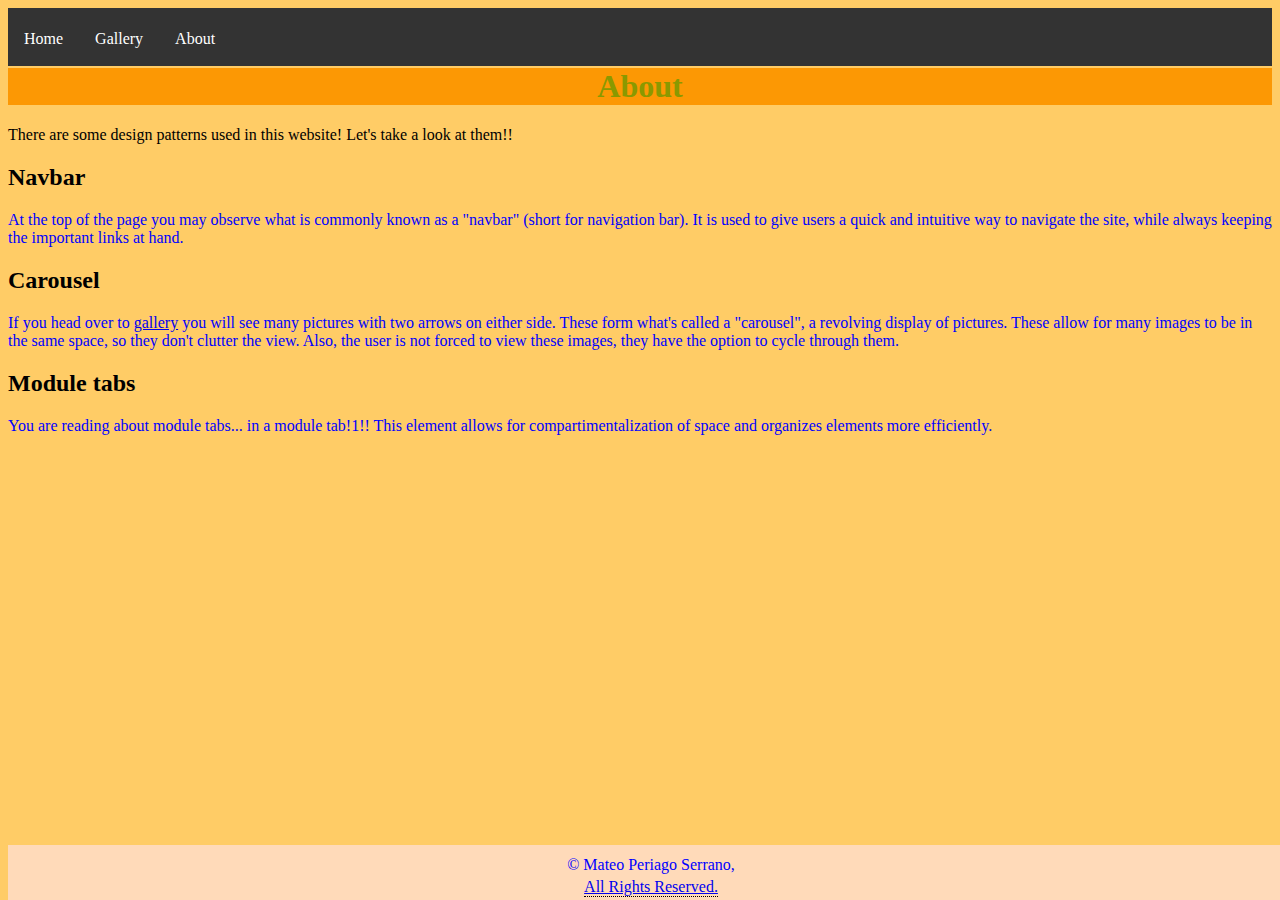
==== web/about.html @ 74d13ee9 "added most files" ====
<!DOCTYPE html>

<html>
<head>
    <meta charset="utf-8">
  <title>BunBun - About</title>
  <link href="style.css" rel="stylesheet" type="text/css">
  <script src="https://code.jquery.com/jquery-3.6.0.min.js" integrity="sha256-/xUj+3OJU5yExlq6GSYGSHk7tPXikynS7ogEvDej/m4=" crossorigin="anonymous"></script>
</head>
<body>

    <header class="navbar">
        <ul>
            <li><a href="index.html">Home</a></li>
            <li><a href="gallery.html">Gallery</a></li>
            <li><a href="about.html">About</a></li>
          </ul> 
    </header>

    <h1>About</h1>

    There are some design patterns used in this website!
    Let's take a look at them!!

    <h2>Navbar</h2>
    <p>
        At the top of the page you may observe what is commonly known as a "navbar" (short for navigation bar).
        It is used to give users a quick and intuitive way to navigate the site, while always keeping the important links at hand.
    </p>

    <h2>Carousel</h2>
    <p>
        If you head over to <a href="gallery.html">gallery</a> you will see many pictures with two arrows on either side.
        These form what's called a "carousel", a revolving display of pictures.
        These allow for many images to be in the same space, so they don't clutter the view.
        Also, the user is not forced to view these images, they have the option to cycle through them.
    </p>

    <h2>Module tabs</h2>
    <p>
        You are reading about module tabs... in a module tab!1!! This element allows for compartimentalization of space and 
        organizes elements more efficiently.
    </p>

    <footer>
        <p>© Mateo Periago Serrano,
            <div class="tooltip">
                <a href="https://github.com/MateoPeri/hci-website" target="blank">All Rights Reserved.</a>
                <span class="tooltiptext">just kidding code is open source<br>😎👌🥵</span>
            </div><br>
    </footer>

</body>
</html>
---- web/style.css ----
body {
    background-color: #FFCC66;
    background-repeat: repeat-x;
    background-attachment: fixed;
}

h1 {
  margin-top: 2px;
  color: #8a9900;
  background-color: #FC9804;
  text-align: center;
  top: 5%;
}

h1 span {
    color: #ff0505;
}

p, td {
    color: blue;
    font-family: "Comic Sans MS", "Comic Sans", cursive;
}

        
.slider {
    width: 700px;
    margin: 0 auto 20px;
    text-align: center;
  }
  
  .slider .photos {
    position: relative;
    height: 433px;

    display: flex;
    justify-content: center;
    align-items: center;
  }
  
footer {
  text-align: center;
  padding: 3px;
  background-color: peachpuff;
} 
 
footer p, a {
  margin-top: 8px;
  margin-bottom: 4px;
}

.slider .photos img {
    position: absolute;
    opacity: 0;
    transition: opacity 1s;

    height: 100%;
    width: auto;
  }
      
  .slider .photos img.visible {
    opacity: 1;
  }


.prev:before,
.next:before {
  color: #fff;
  font-size: 100px;
  position: absolute;
  top: 35%;
  cursor: pointer;
}

.prev:before {
  content: '<';
  left: 0;
}

.next:before {
  content: '>';
  right: 0;
}
    

 .tooltip {
    position: relative;
    display: inline-block;
    border-bottom: 1px dotted black;
  }
  
  .tooltip .tooltiptext {
    visibility: hidden;
    width: 120px;
    background-color: #555;
    color: #fff;
    text-align: center;
    padding: 5px 0;
    border-radius: 6px;
  
    position: absolute;
    z-index: 1;
    bottom: 125%;
    left: 50%;
    margin-left: -60px;
  
    opacity: 0;
    transition: opacity 0.3s;
  }
  
  .tooltip .tooltiptext::after {
    content: "";
    position: absolute;
    top: 100%;
    left: 50%;
    margin-left: -5px;
    border-width: 5px;
    border-style: solid;
    border-color: #555 transparent transparent transparent;
  }
  
  .tooltip:hover .tooltiptext {
    visibility: visible;
    opacity: 1;
  } 

/* Navbar */
ul {
  list-style-type: none;
  margin: 0;
  padding: 0;
  overflow: hidden;
  background-color: #333;
}

li {
  float: left;
}

li a {
  display: block;
  color: white;
  text-align: center;
  padding: 14px 16px;
  text-decoration: none;
}

li a:hover {
  background-color: #111;
}

footer {
  position: fixed;
  bottom: 0;
  width: 100%;
}
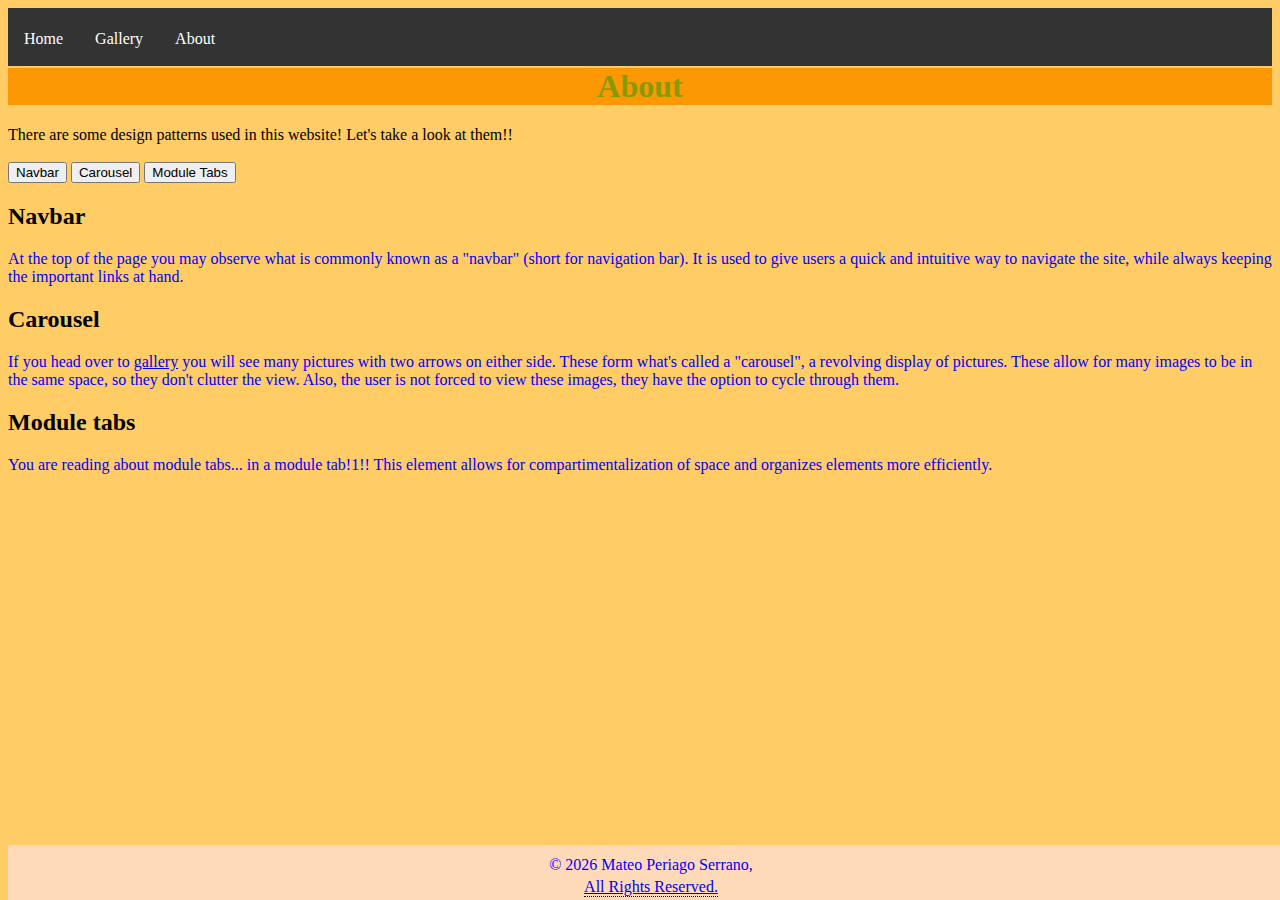
==== commit 611e8d2c: "added year" ====
--- a/web/about.html
+++ b/web/about.html
@@ -2,9 +2,10 @@
 
 <html>
 <head>
-    <meta charset="utf-8">
+  <meta charset="utf-8">
   <title>BunBun - About</title>
   <link href="style.css" rel="stylesheet" type="text/css">
+  <link rel="icon" type="image/x-icon" href="favicon.ico">
   <script src="https://code.jquery.com/jquery-3.6.0.min.js" integrity="sha256-/xUj+3OJU5yExlq6GSYGSHk7tPXikynS7ogEvDej/m4=" crossorigin="anonymous"></script>
 </head>
 <body>
@@ -22,33 +23,48 @@
     There are some design patterns used in this website!
     Let's take a look at them!!
 
-    <h2>Navbar</h2>
-    <p>
-        At the top of the page you may observe what is commonly known as a "navbar" (short for navigation bar).
-        It is used to give users a quick and intuitive way to navigate the site, while always keeping the important links at hand.
-    </p>
+    <br><br>
 
-    <h2>Carousel</h2>
-    <p>
-        If you head over to <a href="gallery.html">gallery</a> you will see many pictures with two arrows on either side.
-        These form what's called a "carousel", a revolving display of pictures.
-        These allow for many images to be in the same space, so they don't clutter the view.
-        Also, the user is not forced to view these images, they have the option to cycle through them.
-    </p>
-
-    <h2>Module tabs</h2>
-    <p>
-        You are reading about module tabs... in a module tab!1!! This element allows for compartimentalization of space and 
-        organizes elements more efficiently.
-    </p>
+    <div class="tab">
+        <button class="tablinks">Navbar</button>
+        <button class="tablinks">Carousel</button>
+        <button class="tablinks">Module Tabs</button>
+    </div>
+    
+    <div id="Navbar" class="tabcontent default">
+        <h2>Navbar</h2>
+        <p>
+            At the top of the page you may observe what is commonly known as a "navbar" (short for navigation bar).
+            It is used to give users a quick and intuitive way to navigate the site, while always keeping the important links at hand.
+        </p>
+    </div>
+    
+    <div id="Carousel" class="tabcontent">
+        <h2>Carousel</h2>
+        <p>
+            If you head over to <a href="gallery.html">gallery</a> you will see many pictures with two arrows on either side.
+            These form what's called a "carousel", a revolving display of pictures.
+            These allow for many images to be in the same space, so they don't clutter the view.
+            Also, the user is not forced to view these images, they have the option to cycle through them.
+        </p>
+    </div>
+    
+    <div id="Module Tabs" class="tabcontent">
+        <h2>Module tabs</h2>
+        <p>
+            You are reading about module tabs... in a module tab!1!! This element allows for compartimentalization of space and 
+            organizes elements more efficiently.
+        </p>
+    </div>
 
     <footer>
-        <p>© Mateo Periago Serrano,
+        <p>© <span id="year"></span> Mateo Periago Serrano,
             <div class="tooltip">
                 <a href="https://github.com/MateoPeri/hci-website" target="blank">All Rights Reserved.</a>
                 <span class="tooltiptext">just kidding code is open source<br>😎👌🥵</span>
             </div><br>
     </footer>
 
+    <script src="main.js"></script>
 </body>
 </html>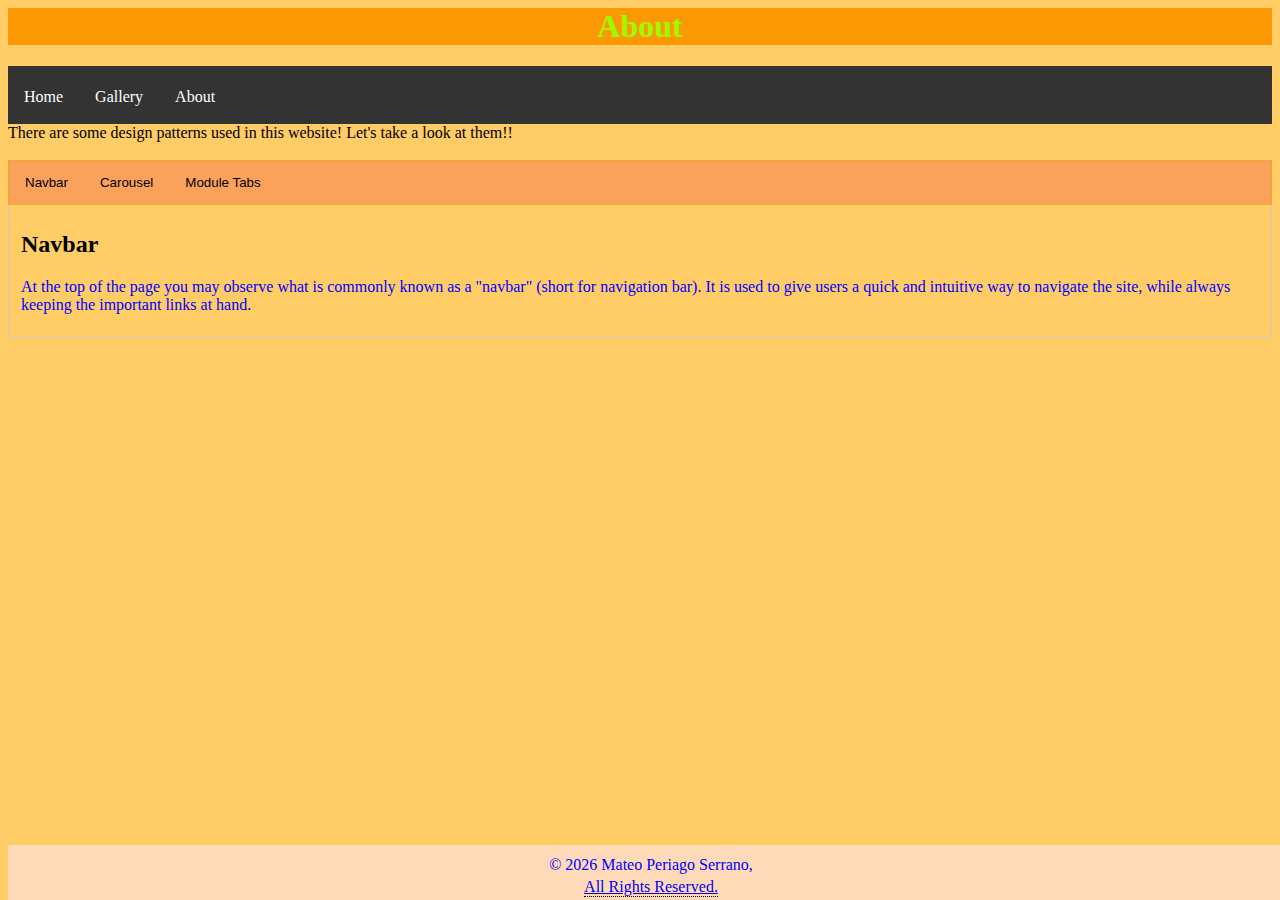
==== commit bd07b6b1: "changed some stuff" ====
--- a/web/about.html
+++ b/web/about.html
@@ -10,6 +10,8 @@
 </head>
 <body>
 
+    <h1>About</h1>
+
     <header class="navbar">
         <ul>
             <li><a href="index.html">Home</a></li>
@@ -17,8 +19,6 @@
             <li><a href="about.html">About</a></li>
           </ul> 
     </header>
-
-    <h1>About</h1>
 
     There are some design patterns used in this website!
     Let's take a look at them!!
@@ -52,7 +52,7 @@
     <div id="Module Tabs" class="tabcontent">
         <h2>Module tabs</h2>
         <p>
-            You are reading about module tabs... in a module tab!1!! This element allows for compartimentalization of space and 
+            You are reading about module tabs... in a module tab!!! This element allows for compartimentalization of space and 
             organizes elements more efficiently.
         </p>
     </div>
--- a/web/style.css
+++ b/web/style.css
@@ -7,14 +7,14 @@
 
 h1 {
   margin-top: 2px;
-  color: #8a9900;
+  color: #9bfc00;
   background-color: #FC9804;
   text-align: center;
   top: 5%;
 }
 
 h1 span {
-    color: #ff0505;
+    color: #ff0000;
 }
 
 p, td {
@@ -153,4 +153,31 @@
   position: fixed;
   bottom: 0;
   width: 100%;
-}+}
+
+ .tab {
+  overflow: hidden;
+  border: 1px solid rgb(236, 169, 43);
+  background-color: #faa25b;
+}
+
+.tab button {
+  background-color: inherit;
+  float: left;
+  border: none;
+  outline: none;
+  cursor: pointer;
+  padding: 14px 16px;
+  transition: 0.3s;
+}
+
+.tab button:hover {
+  background-color: #ffc7c7;
+}
+
+.tabcontent {
+  display: none;
+  padding: 6px 12px;
+  border: 1px solid #ccc;
+  border-top: none;
+} 